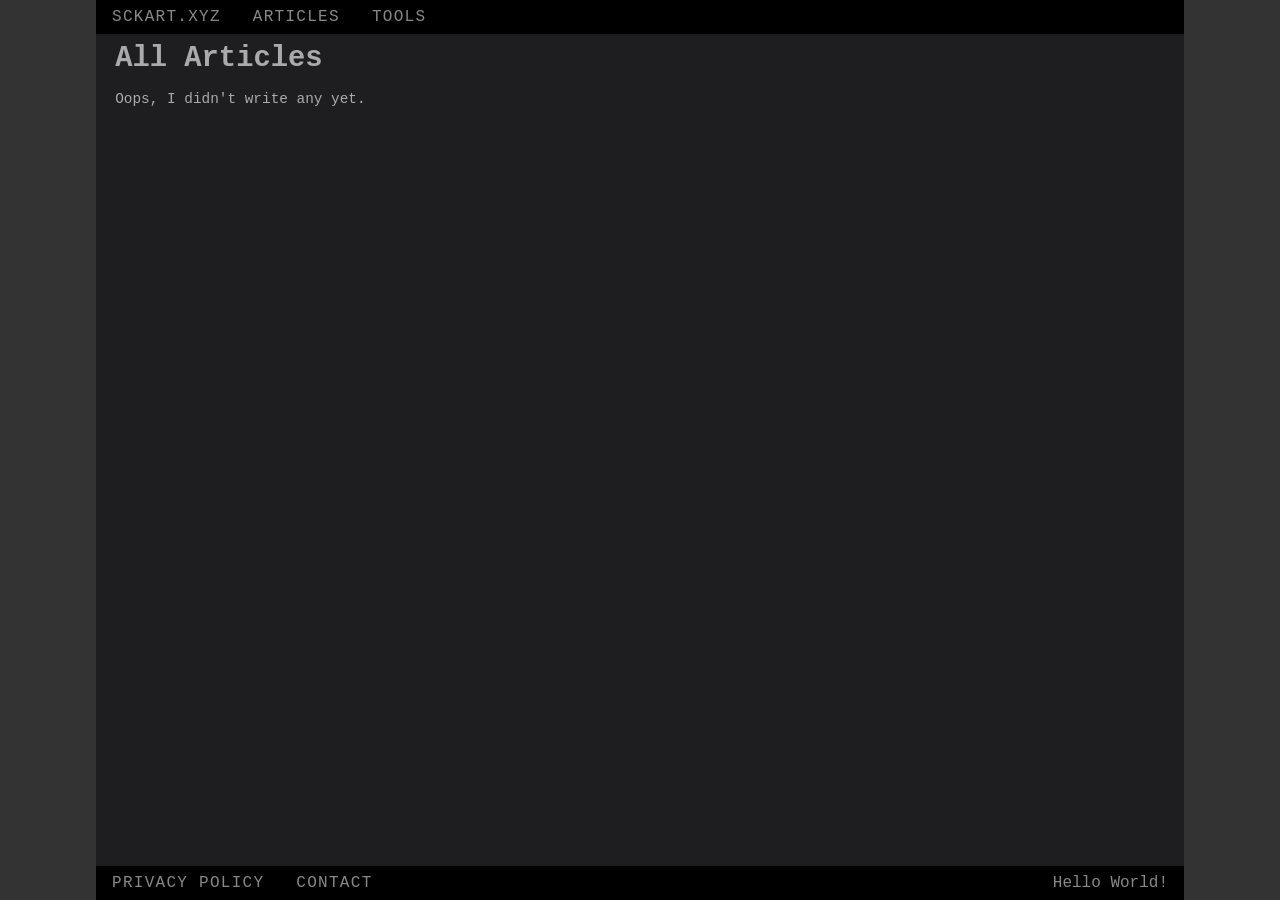
==== articles/index.html @ 6426c271 "added the "All Articles" page" ====
<!DOCTYPE html>
<html lang="en">
<head>
  <meta charset="UTF-8" />
  <meta name="viewport" content="width=device-width, initial-scale=1.0" />

  <title>Articles @ sckart.xyz</title>
  <meta name="description" content="A list of all articles on sckart.xyz">
  <link rel="icon" href="/favicon.png" sizes="192x192" type="image/png">

  <style>
    *, *::before, *::after {
      box-sizing: border-box;
      margin: 0;
      padding: 0;
    }

    html, body {
      height: 100%;
      min-height: 100dvh;
    }

    body {
      display: flex;
      flex-direction: column;
      min-height: 100dvh;
      background-color: #333333;
      font-family: 'Georgia', serif;
    }

    .page-wrapper {
      margin: 0 auto;
      width: 85vw;
      display: flex;
      flex-direction: column;
      flex: 1;
      min-height: 100dvh;
      background-color: #1e1e20;
    }

    .navbar {
      height: auto;
      min-height: 24px;
      display: flex;
      align-items: center;
      padding: 0.5rem 1rem;
      flex-shrink: 0;
      background-color: #000000;
      color: #888;
      font-family: 'Courier New', monospace;
      text-decoration: none;
      white-space: nowrap;
    }

    .navbar ul {
      list-style: none;
      display: flex;
      gap: 2rem;
      width: 100%;
    }

    .navbar a {
      font-size: 1rem;
      letter-spacing: 0.08em;
      text-transform: uppercase;
      color: #888;
      font-family: 'Courier New', monospace;
      text-decoration: none;
      white-space: nowrap;
    }

    .navbar a:hover {
      color: #ccc;
    }

    .content {
      flex: 1;
      padding: 0.5rem 0.5rem 0.5rem 1.2rem;
      overflow-y: auto;
      color: #aaa;
      font-size: 0.9rem;
      font-family: 'Courier New', monospace;
    }
  </style>
</head>
<body>
  <div class="page-wrapper">
    <nav class="navbar">
      <ul>
        <li><a href="/index.html">sckart.xyz</a></li>
        <li><a href="/articles/">Articles</a></li>
        <li><a href="/tools/">tools</a></li>
      </ul>
    </nav>

    <main class="content">
      <h1>All Articles</h1><br>
      Oops, I didn't write any yet.
    </main>

    <nav class="navbar">
      <ul>
        <li><a href="/privacy-policy/">Privacy Policy</a></li>
        <li><a href="/contact/">Contact</a></li>
        <li style="margin-left: auto;"><p>Hello World!</p></li>
      </ul>
    </nav>
  </div>
</body>
</html>
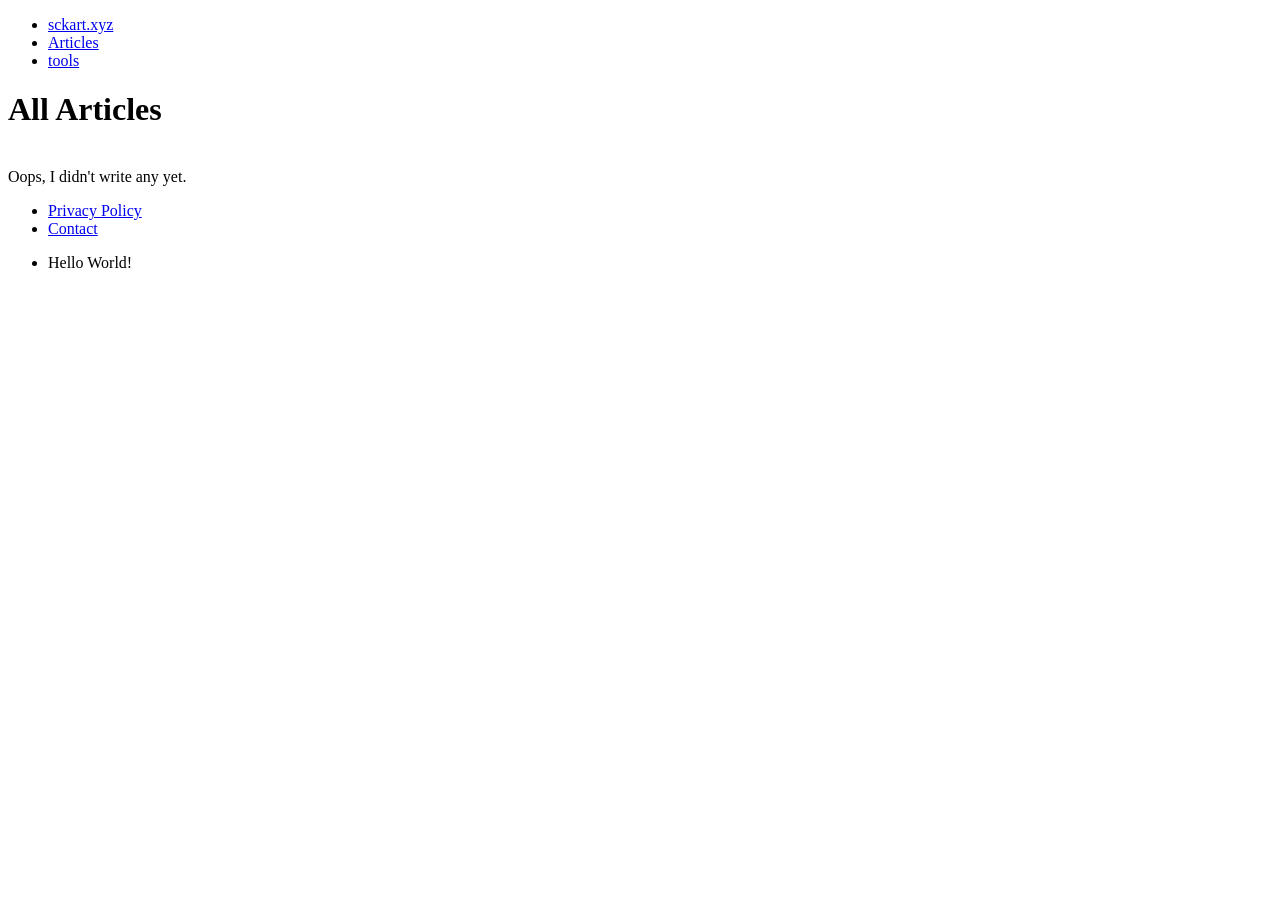
==== commit a862a23a: "Updated to use the stylesheet" ====
--- a/articles/index.html
+++ b/articles/index.html
@@ -8,80 +8,7 @@
   <meta name="description" content="A list of all articles on sckart.xyz">
   <link rel="icon" href="/favicon.png" sizes="192x192" type="image/png">
 
-  <style>
-    *, *::before, *::after {
-      box-sizing: border-box;
-      margin: 0;
-      padding: 0;
-    }
-
-    html, body {
-      height: 100%;
-      min-height: 100dvh;
-    }
-
-    body {
-      display: flex;
-      flex-direction: column;
-      min-height: 100dvh;
-      background-color: #333333;
-      font-family: 'Georgia', serif;
-    }
-
-    .page-wrapper {
-      margin: 0 auto;
-      width: 85vw;
-      display: flex;
-      flex-direction: column;
-      flex: 1;
-      min-height: 100dvh;
-      background-color: #1e1e20;
-    }
-
-    .navbar {
-      height: auto;
-      min-height: 24px;
-      display: flex;
-      align-items: center;
-      padding: 0.5rem 1rem;
-      flex-shrink: 0;
-      background-color: #000000;
-      color: #888;
-      font-family: 'Courier New', monospace;
-      text-decoration: none;
-      white-space: nowrap;
-    }
-
-    .navbar ul {
-      list-style: none;
-      display: flex;
-      gap: 2rem;
-      width: 100%;
-    }
-
-    .navbar a {
-      font-size: 1rem;
-      letter-spacing: 0.08em;
-      text-transform: uppercase;
-      color: #888;
-      font-family: 'Courier New', monospace;
-      text-decoration: none;
-      white-space: nowrap;
-    }
-
-    .navbar a:hover {
-      color: #ccc;
-    }
-
-    .content {
-      flex: 1;
-      padding: 0.5rem 0.5rem 0.5rem 1.2rem;
-      overflow-y: auto;
-      color: #aaa;
-      font-size: 0.9rem;
-      font-family: 'Courier New', monospace;
-    }
-  </style>
+  <link rel="stylesheet" href="style-generic.css">
 </head>
 <body>
   <div class="page-wrapper">
@@ -107,4 +34,4 @@
     </nav>
   </div>
 </body>
-</html>+</html>
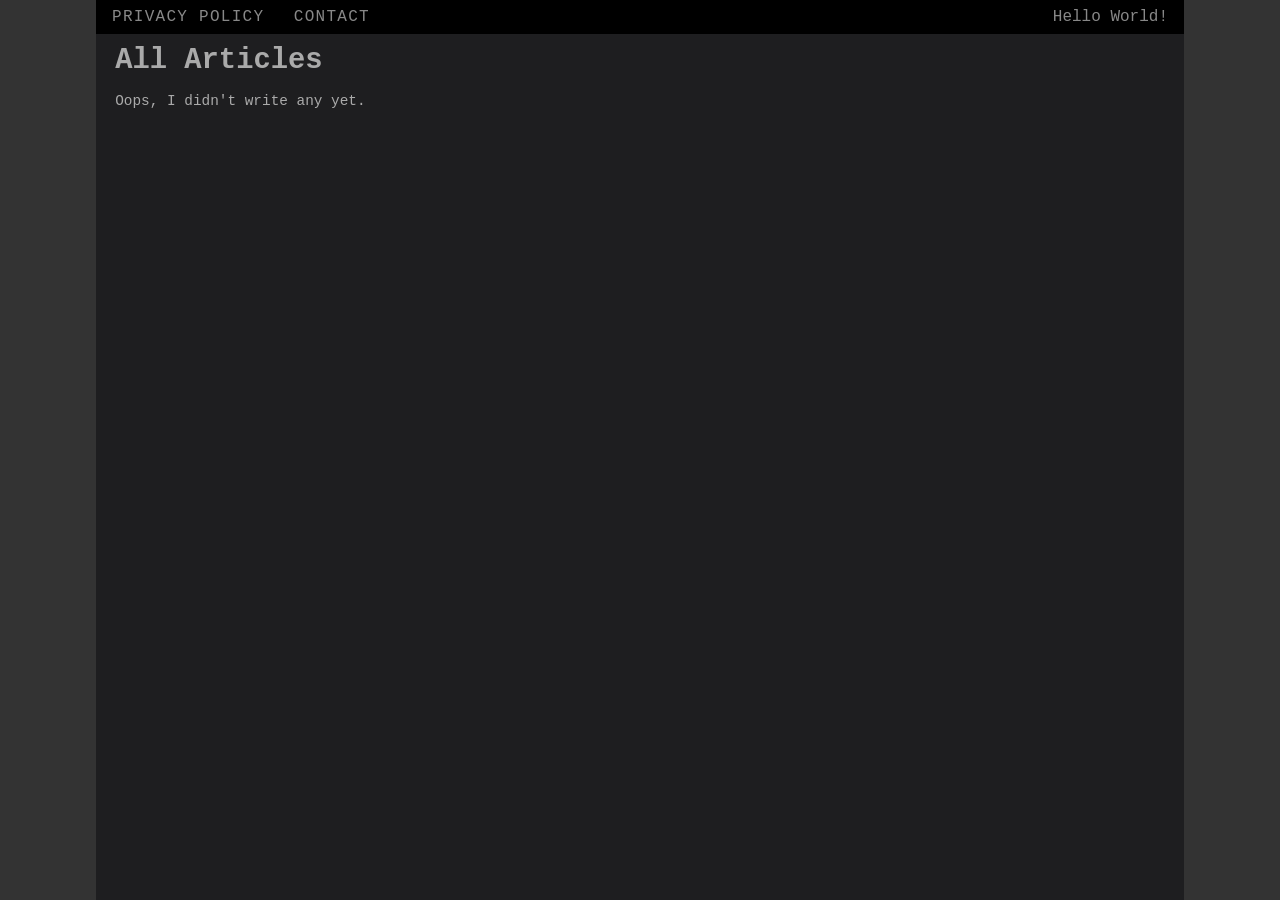
==== commit 94446371: "fixed the stylesheet path" ====
--- a/articles/index.html
+++ b/articles/index.html
@@ -8,7 +8,7 @@
   <meta name="description" content="A list of all articles on sckart.xyz">
   <link rel="icon" href="/favicon.png" sizes="192x192" type="image/png">
 
-  <link rel="stylesheet" href="style-generic.css">
+  <link rel="stylesheet" href="/style-generic.css">
 </head>
 <body>
   <div class="page-wrapper">
--- a/style-generic.css
+++ b/style-generic.css
@@ -0,0 +1,72 @@
+*, *::before, *::after {
+  box-sizing: border-box;
+  margin: 0;
+  padding: 0;
+}
+
+html, body {
+  height: 100%;
+  min-height: 100dvh;
+}
+
+body {
+  display: flex;
+  flex-direction: column;
+  min-height: 100dvh;
+  background-color: #333333;
+  font-family: 'Georgia', serif;
+}
+
+.page-wrapper {
+  margin: 0 auto;
+  width: 85vw;
+  display: flex;
+  flex-direction: column;
+  flex: 1;
+  min-height: 1calc(var(--vh, 1vh) * 100);
+  background-color: #1e1e20;
+}
+
+.navbar {
+  height: auto;
+  min-height: 24px;
+  position: fixed;
+  align-items: center;
+  padding: 0.5rem 1rem;
+  flex-shrink: 0;
+  background-color: #000000;
+  color: #888;
+  font-family: 'Courier New', monospace;
+  text-decoration: none;
+  white-space: nowrap;
+  width: 85vw;
+}
+
+.navbar ul {
+  list-style: none;  
+  display: flex;
+  gap: clamp(1.2rem, 2.3vw, 2rem);
+  width: 100%;
+}
+
+.navbar a {
+  font-size: clamp(0.6rem, 2.3vw, 1rem);
+  letter-spacing: 0.08em;
+  text-transform: uppercase;
+  color: #888;
+  font-family: 'Courier New', monospace;
+  text-decoration: none;
+  white-space: nowrap;
+}
+
+.navbar a:hover {
+  color: #ccc;
+}
+
+.content {
+  flex: 1;
+  padding: 2.75rem 0.5rem 2.75rem 1.2rem;
+  color: #aaa;
+  font-size: 0.9rem;
+  font-family: 'Courier New', monospace;
+}
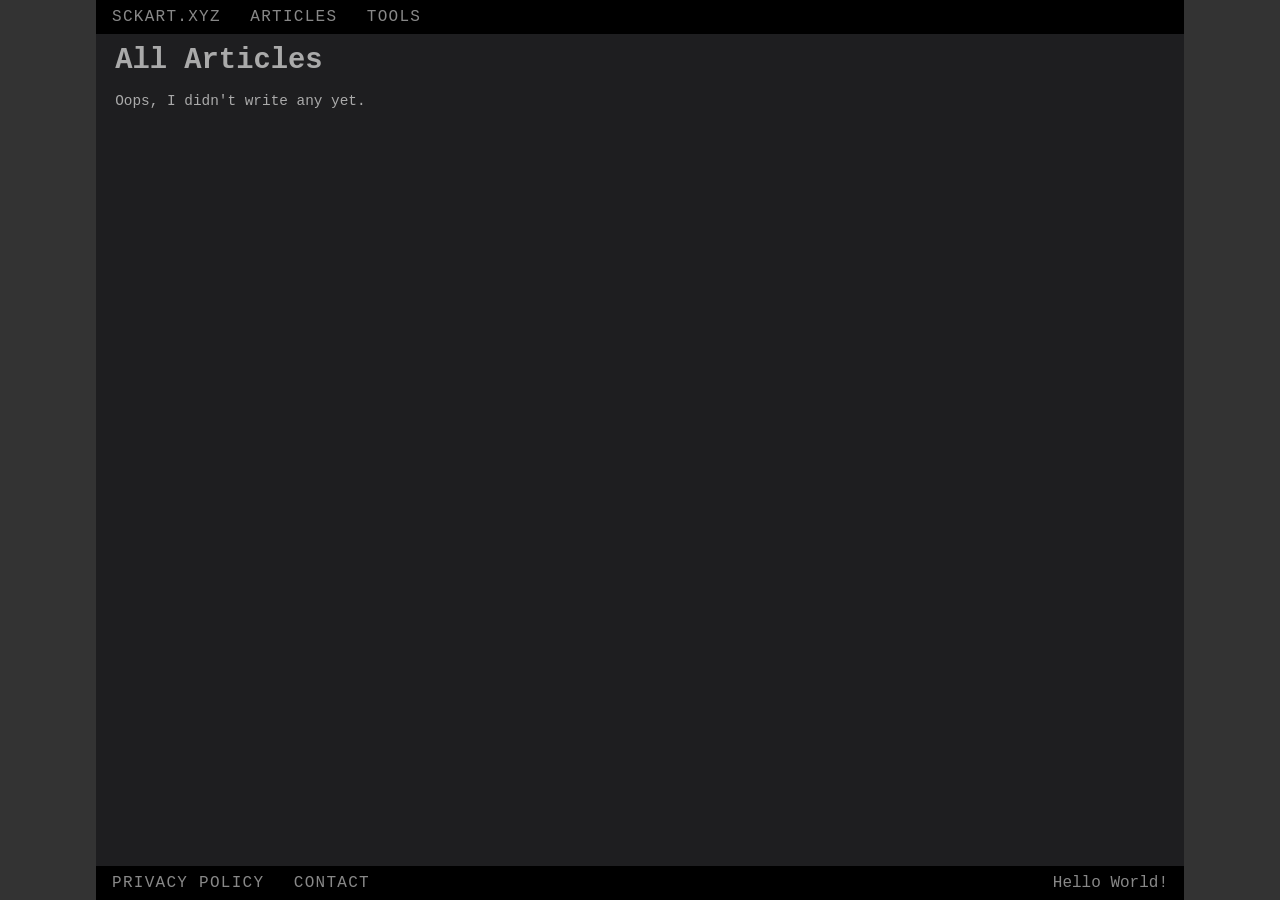
==== commit 9d5a0c63: "fixed navbar" ====
--- a/articles/index.html
+++ b/articles/index.html
@@ -25,7 +25,7 @@
       Oops, I didn't write any yet.
     </main>
 
-    <nav class="navbar">
+    <nav class="navbar" style="bottom: 0;">
       <ul>
         <li><a href="/privacy-policy/">Privacy Policy</a></li>
         <li><a href="/contact/">Contact</a></li>
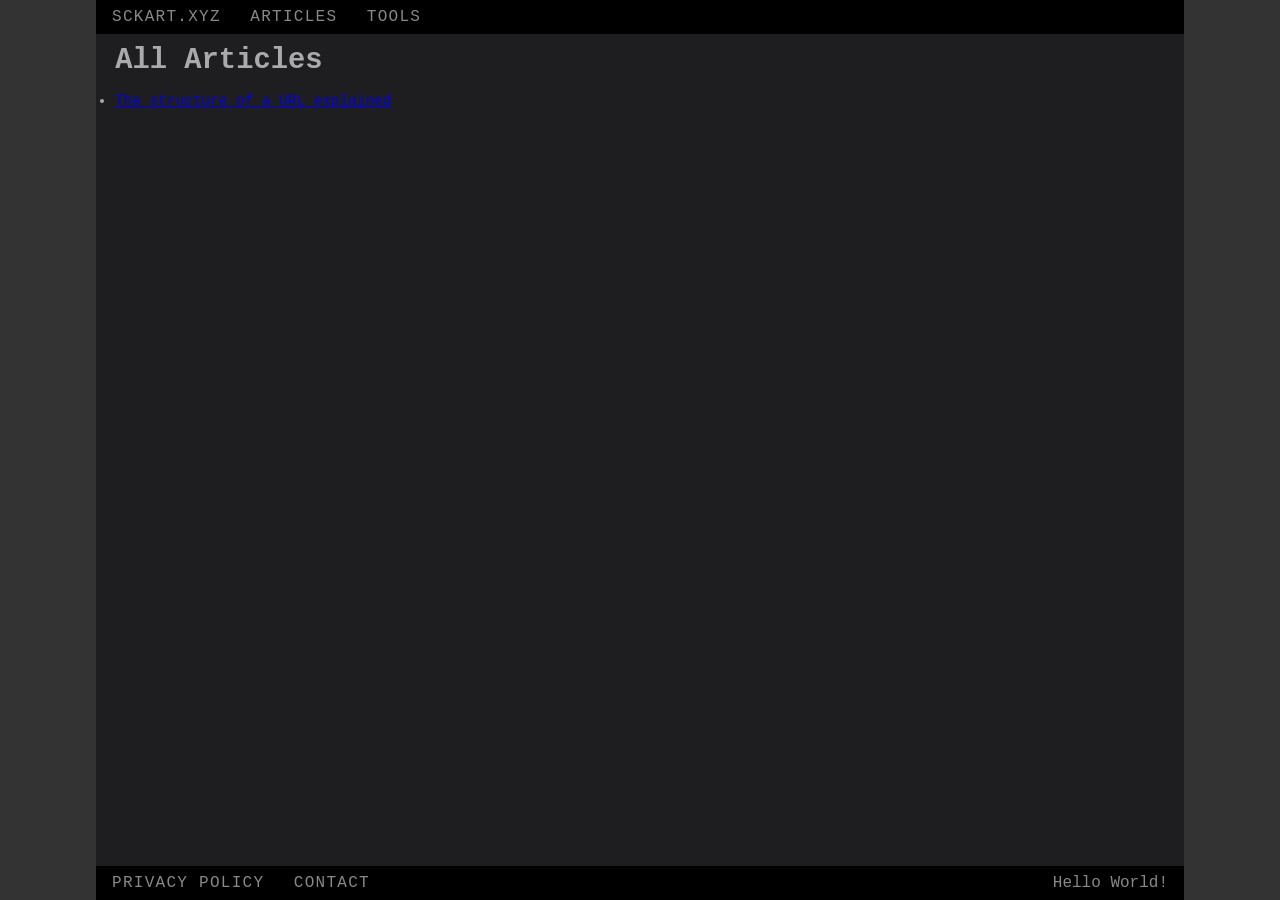
==== commit 277fc164: "added a link to the new article" ====
--- a/articles/index.html
+++ b/articles/index.html
@@ -22,7 +22,9 @@
 
     <main class="content">
       <h1>All Articles</h1><br>
-      Oops, I didn't write any yet.
+      <ul>
+        <li><a href="https://www.sckart.xyz/articles/url-structure-explained/">The structure of a URL explained</a></li>
+      </ul>
     </main>
 
     <nav class="navbar" style="bottom: 0;">
--- a/style-generic.css
+++ b/style-generic.css
@@ -69,4 +69,5 @@
   color: #aaa;
   font-size: 0.9rem;
   font-family: 'Courier New', monospace;
-}+  overflow-wrap: break-word;
+}
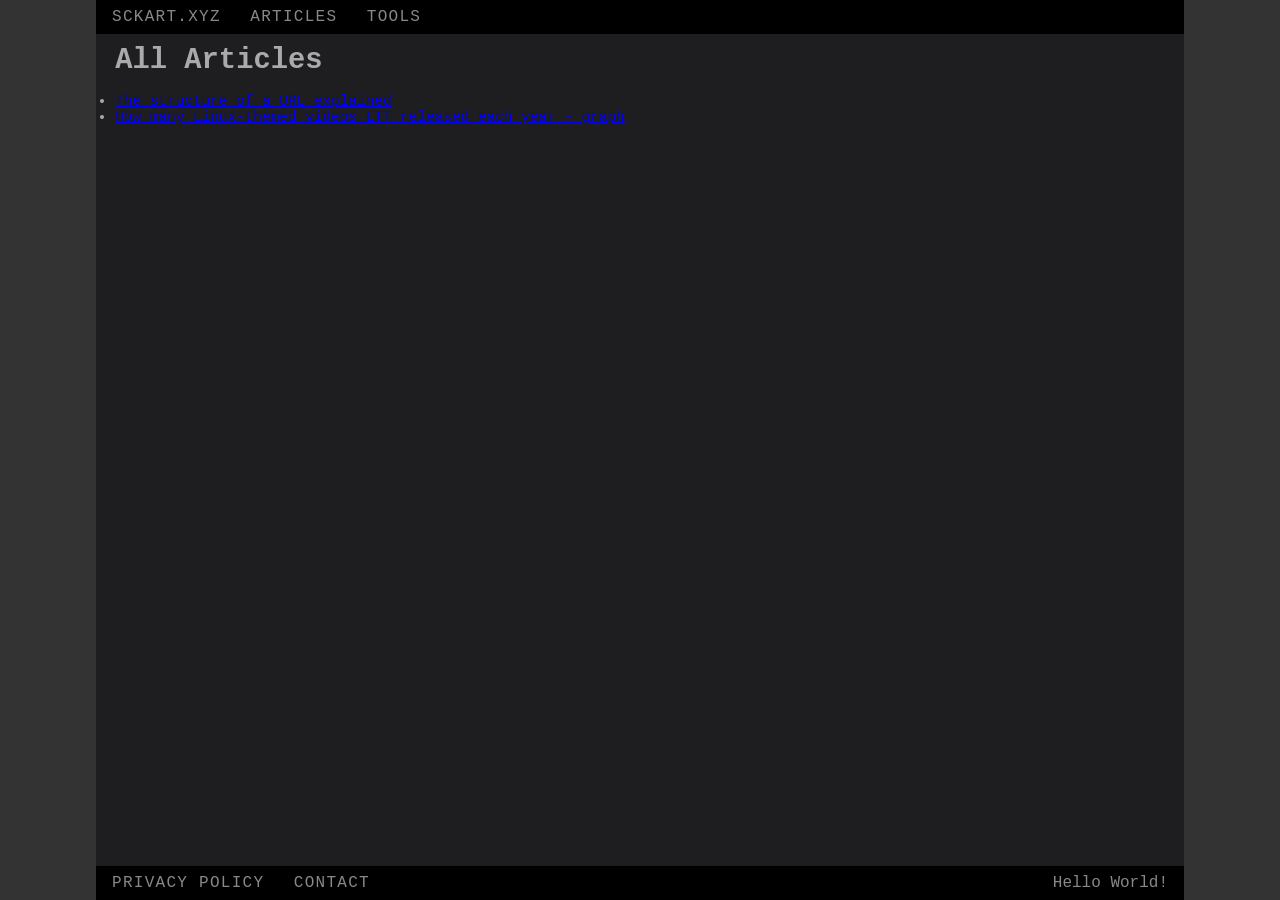
==== commit 87c5332e: "added the new page to the list" ====
--- a/articles/index.html
+++ b/articles/index.html
@@ -24,6 +24,7 @@
       <h1>All Articles</h1><br>
       <ul>
         <li><a href="https://www.sckart.xyz/articles/url-structure-explained/">The structure of a URL explained</a></li>
+        <li><a href="https://www.sckart.xyz/articles/ltt-linux-videos-graph/">How many Linux-themed videos LTT released each year - graph</a></li>
       </ul>
     </main>
 
